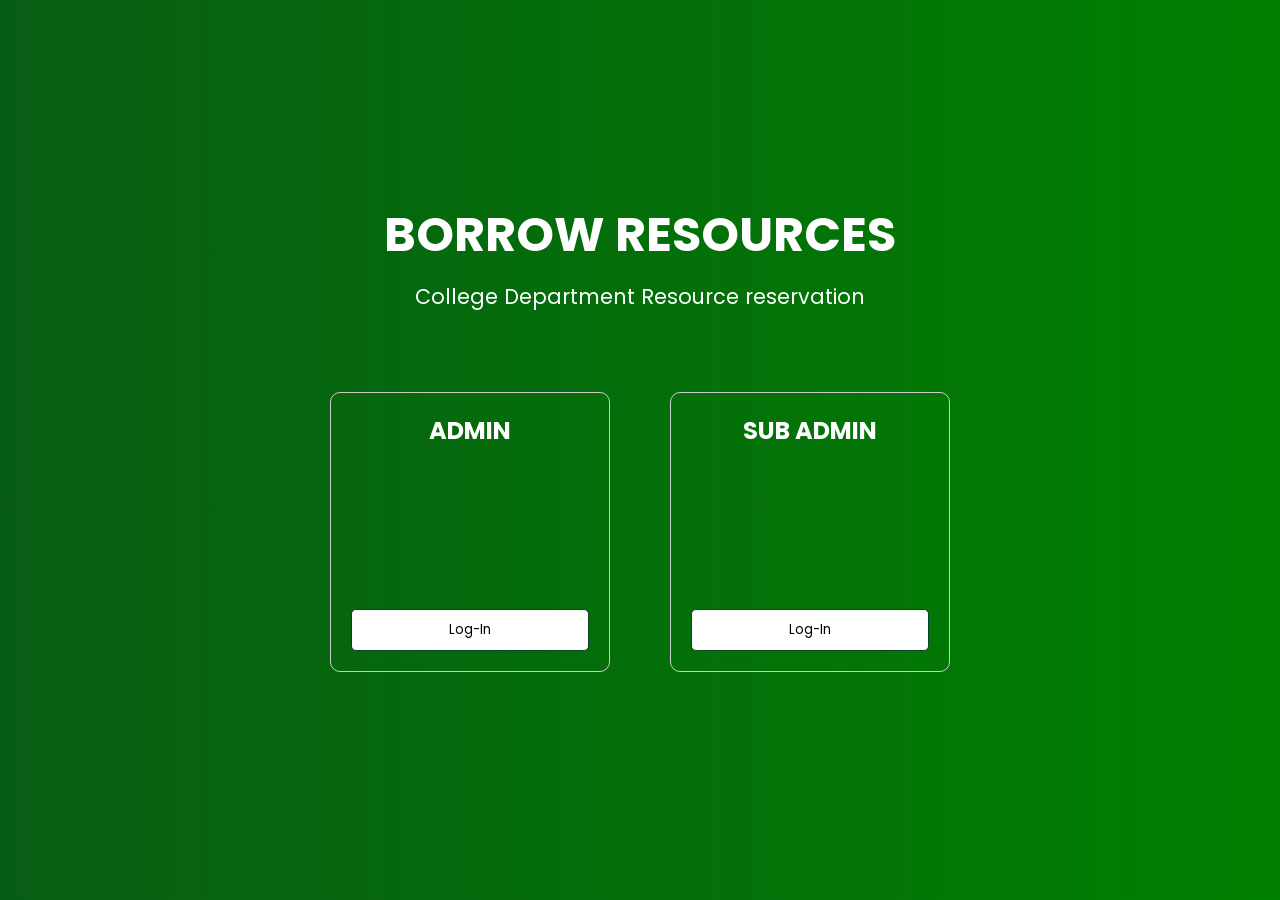
==== index.html @ dfc5dddf "Add files via upload" ====
<!DOCTYPE html>
<html lang="en">
<head>
<meta charset="UTF-8">
<meta name="viewport" content="width=device-width, initial-scale=1.0">
<title>BORROW RESOURCES</title>
<link rel="stylesheet" type="text/css" href="styles.css">
<link rel="preconnect" href="https://fonts.googleapis.com">
<link rel="preconnect" href="https://fonts.gstatic.com" crossorigin>
<link rel="stylesheet" href="https://cdnjs.cloudflare.com/ajax/libs/font-awesome/6.0.0-beta3/css/all.min.css" integrity="sha384-xQWo3UpI4+kmT3OjKnVFq+ZGBu2KyJz9vuo4Dz2B/K0XC4z8+gWvoU2C69pJE0M9" crossorigin="anonymous">
<link href="https://fonts.googleapis.com/css2?family=Inter:wght@100..900&family=Poppins:ital,wght@0,100;0,200;0,300;0,400;0,500;0,600;0,700;0,800;0,900;1,100;1,200;1,300;1,400;1,500;1,600;1,700;1,800;1,900&display=swap" rel="stylesheet">
</head>
<body>

    <div class="container">
        <h1 class="h1">BORROW RESOURCES</h1>
        <p class="p1">College Department Resource reservation</p>
        
        <section class="admin-or-sub-sec">
            <div class="container-admin">
                <div class="box">
                    <h1 class="h11">ADMIN</h1>
                    <button class="admin-login-button" onclick="window.location.href='login-admin.html'">Log-In</button>
                </div>
                <div class="box">
                    <h1 class="h11">SUB ADMIN</h1>
                    <button class="sub-login-button" onclick="window.location.href='login-sub.html'">Log-In</button>
                </div>
            </div>
        </section>
    </div>
    
    </body>
    </html>
---- styles.css ----
* {
    padding: 0;
    margin: 0;
    box-sizing: border-box;
    font-family: 'poppins', sans-serif;
    text-decoration: none;
    list-style: none;
}

body {
    overflow: hidden; /* Hide scrollbar */
    background: linear-gradient(to right, #085d14, #008000);
    display: flex;
    justify-content: center;
    align-items: center;
    height: 100vh; /* Full page height */
}

.container {
    text-align: center;
}

.h1 {
    color: #fff;
    font-size: 3em;
    margin-bottom: 10px;
}

.p1 {
    color: #fff;
    font-size: 1.3em;
}

.admin-or-sub-sec {
    padding: 20px;
}

.container-admin {
    display: flex;
    margin-top: 50px; /* Adjust vertical alignment */
    justify-content: center;
    align-items: center;
    height: 300px; /* Adjust the height as needed */
}
.box {
    width: 280px;
    height: 280px;
    border-radius: 10px;
    border: 1px solid #ccc;
    box-sizing: border-box;
    text-align: center;
    margin: 0 30px;
    padding: 20px;
    display: flex;
    flex-direction: column;
    justify-content: space-between;
}


.h11 {

    color: #fff;
}

.admin-login-button,
.sub-login-button {
    padding: 10px 20px;
    background-color: white; /* Button background color */
    border: 1px solid #074324;
    border-radius: 5px;
    cursor: pointer;
}

.admin-login-button:hover,
.sub-login-button:hover {
    background-image: linear-gradient(to right, #3DCD6A, #2DA84F, #1C7D34); /* Button background color on hover */
}
/* SA LOGIN TO*/

/* Your existing CSS */
.login-container {
    border: 2px solid #ffffff;
    padding: 20px;
    border-radius: 5px;
    box-shadow: 0px 0px 10px rgba(0, 0, 0, 1);
    width: 400px;
    height: 500px;
    margin: auto;
    margin-top: 100px;
  }
  
  .login-container h2 {
    text-align: center;
    margin-bottom: 20px;
  }
  
  .input-group {
    margin-bottom: 25px;
    margin-top: 30px;
  }
  
  .input-group input {
    width: 100%;
    padding: 10px;
    border: 1px solid #ccc;
    border-radius: 5px;
  }
  
  .login-btn {
    width: 80%;
    padding: 10px;
    background-color: #ffffff;
    border: none;
    border: 1px solid #074324;
    border-radius: 5px;
    color: #000000;
    cursor: pointer;
    transition: background-color 0.3s ease;
    display: block;
    margin: 0 auto;
    text-align: center;
  }
  
  .login-btn:hover {
    background-image: linear-gradient(to right, #3DCD6A, #2DA84F);
  }
  
  .login-options {
    text-align: center;
    margin-top: 50px;
  }
  
  .login-options .fa-google {
    color: #dd4b39;
  }
  
  .login-options a {
    display: block;
    text-align: center;
    text-decoration: none;
    color: #074324;
    transition: color 0.3s ease;
  }
  
  .login-options a:hover {
    color: #3DCD6A;
  }
  /* Your existing CSS */
.signup-container {
    border: 2px solid #ffffff;
    padding: 20px;
    border-radius: 5px;
    box-shadow: 0px 0px 10px rgba(0, 0, 0, 1);
    width: 400px;
    height: auto;
    margin: auto;
    margin-top: 100px;
  }
  
  .signup-container h2 {
    text-align: center;
    margin-bottom: 20px;
  }
  
  .input-group {
    margin-bottom: 25px;
    margin-top: 30px;
  }
  
  .input-group label {
    display: block;
    margin-bottom: 5px;
  }
  
  .input-group input {
    width: 100%;
    padding: 10px;
    border: 1px solid #ccc;
    border-radius: 5px;
  }
  
  .signup-btn {
    width: 80%;
    padding: 10px;
    background-color: #ffffff;
    border: none;
    border: 1px solid #074324;
    border-radius: 5px;
    color: #000000;
    cursor: pointer;
    transition: background-color 0.3s ease;
    display: block;
    margin: 0 auto;
    text-align: center;
  }
  
  .signup-btn:hover {
    background-image: linear-gradient(to right, #3DCD6A, #2DA84F);
  }
  
  .signup-options {
    text-align: center;
    margin-top: 20px;
  }
  
  .signup-options a {
    text-decoration: none;
    color: #074324;
    transition: color 0.3s ease;
  }
  
  .signup-options a:hover {
    color: #3DCD6A;
  }
  
  
@media (max-width: 768px) {
    .container-admin {
        flex-direction: column;
    }
    
    .box {
        margin: 20px 0;
    }
}
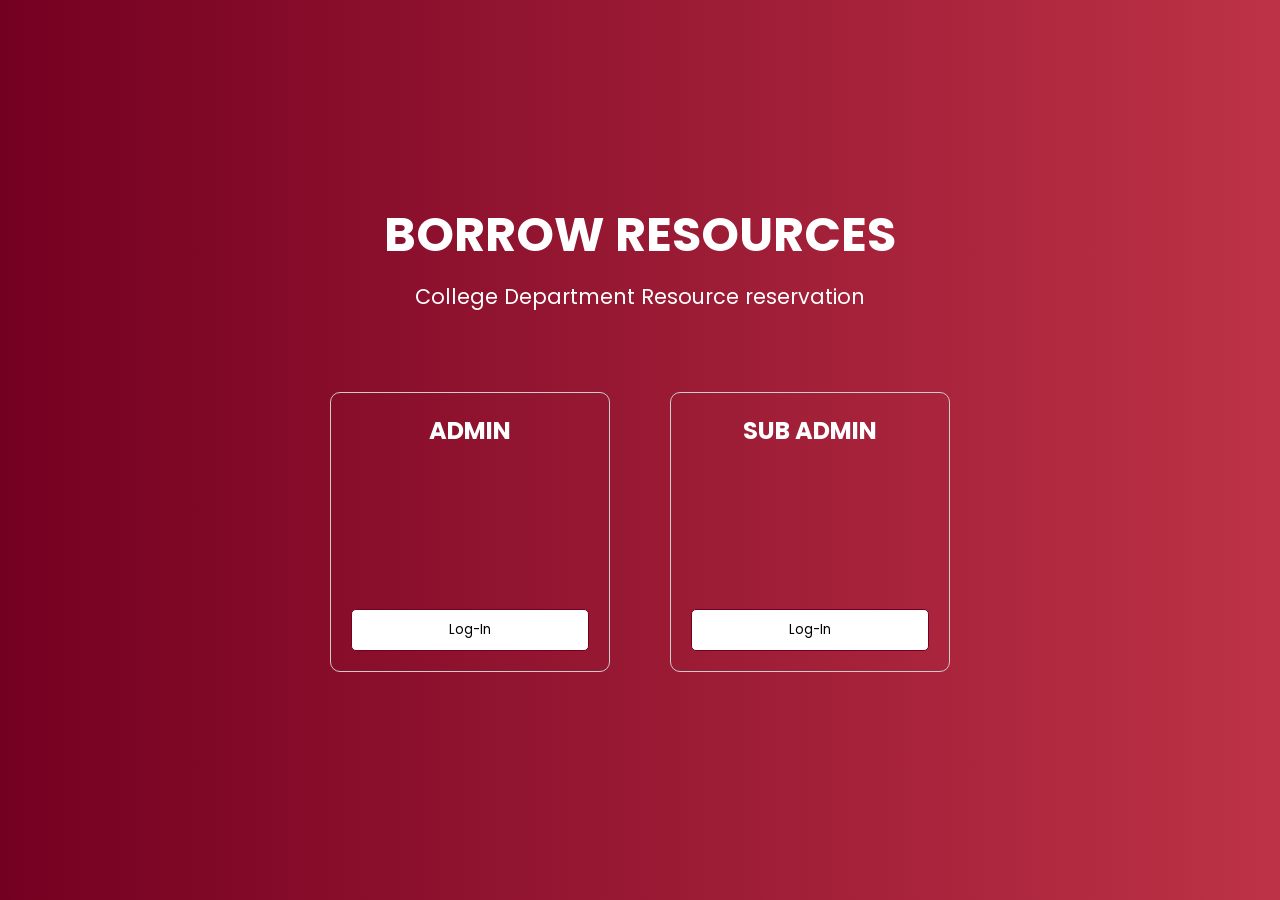
==== commit f256916f: "color change" ====
--- a/index.html
+++ b/index.html
@@ -20,11 +20,11 @@
             <div class="container-admin">
                 <div class="box">
                     <h1 class="h11">ADMIN</h1>
-                    <button class="admin-login-button" onclick="window.location.href='login-admin.html'">Log-In</button>
+                    <button class="admin-login-button" onclick="window.location.href='login-admin.php'">Log-In</button>
                 </div>
                 <div class="box">
                     <h1 class="h11">SUB ADMIN</h1>
-                    <button class="sub-login-button" onclick="window.location.href='login-sub.html'">Log-In</button>
+                    <button class="sub-login-button" onclick="window.location.href='login-sub.php'">Log-In</button>
                 </div>
             </div>
         </section>
--- a/styles.css
+++ b/styles.css
@@ -9,7 +9,7 @@
 
 body {
     overflow: hidden; /* Hide scrollbar */
-    background: linear-gradient(to right, #085d14, #008000);
+    background: linear-gradient(to right, #740021, #bd3246);
     display: flex;
     justify-content: center;
     align-items: center;
@@ -66,14 +66,14 @@
 .sub-login-button {
     padding: 10px 20px;
     background-color: white; /* Button background color */
-    border: 1px solid #074324;
+    border: 1px solid #740021;
     border-radius: 5px;
     cursor: pointer;
 }
 
 .admin-login-button:hover,
 .sub-login-button:hover {
-    background-image: linear-gradient(to right, #3DCD6A, #2DA84F, #1C7D34); /* Button background color on hover */
+    background-image: linear-gradient(to right, #bd3246, #740021, #740021); /* Button background color on hover */
 }
 /* SA LOGIN TO*/
 
@@ -122,7 +122,7 @@
   }
   
   .login-btn:hover {
-    background-image: linear-gradient(to right, #3DCD6A, #2DA84F);
+    background-image: linear-gradient(to right, #bd3246, #740021, #740021);
   }
   
   .login-options {
@@ -143,7 +143,7 @@
   }
   
   .login-options a:hover {
-    color: #3DCD6A;
+    color: #f78675;
   }
   /* Your existing CSS */
 .signup-container {
@@ -184,7 +184,7 @@
     padding: 10px;
     background-color: #ffffff;
     border: none;
-    border: 1px solid #074324;
+    border: 1px solid #740021;
     border-radius: 5px;
     color: #000000;
     cursor: pointer;
@@ -195,7 +195,7 @@
   }
   
   .signup-btn:hover {
-    background-image: linear-gradient(to right, #3DCD6A, #2DA84F);
+    background-image: linear-gradient(to right, #bd3246, #740021, #740021);
   }
   
   .signup-options {
@@ -205,12 +205,12 @@
   
   .signup-options a {
     text-decoration: none;
-    color: #074324;
+    color: #740021;
     transition: color 0.3s ease;
   }
   
   .signup-options a:hover {
-    color: #3DCD6A;
+    color: #bd3246;
   }
   
   
